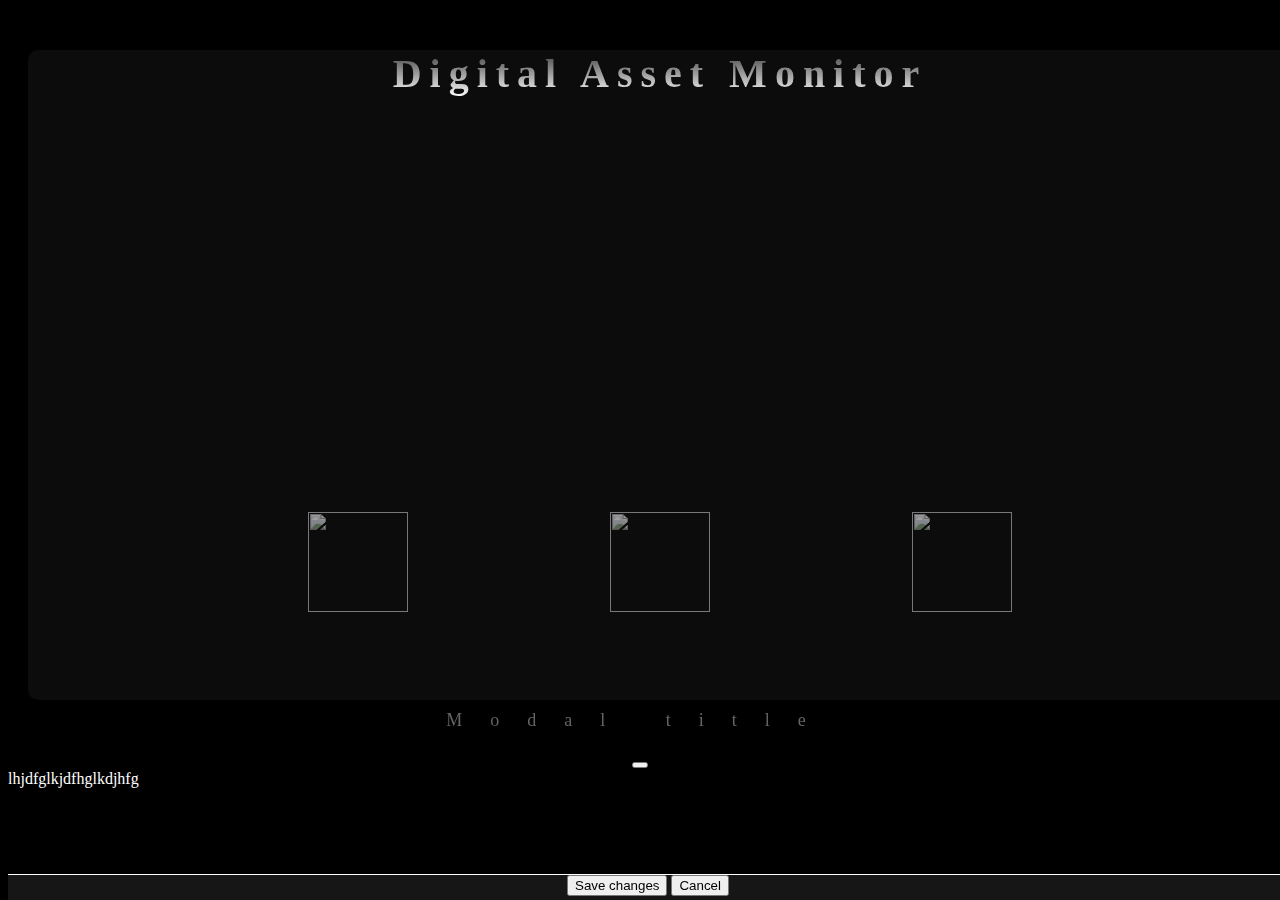
==== index.html @ eeb0f9c3 "first push with html, css and js files" ====
<!DOCTYPE html>
<html lang="en">
<head>
    <meta charset="UTF-8">
    <meta name="viewport" content="width=device-width, initial-scale=1.0">
    <meta http-equiv="X-UA-Compatible" content="ie=edge">
    <title>Digital Asset Tracker</title>
    <link rel="stylesheet" type="text/css" href="https://cdnjs.cloudflare.com/ajax/libs/bulma/0.8.0/css/bulma.css">
    <link rel="stylesheet" type="text/css" href="assets/css/style.css">
</head>
<body>
    
    <div class="container">
        <div class="main-container">
            <h1 class="heading">Digital Asset Monitor</h1>
            <header id="header-reader"></header>
            <div class="icon-container">
                <img class="icons" id="btc-icon" src="https://cdn.jsdelivr.net/gh/atomiclabs/cryptocurrency-icons@9867bdb19da14e63ffbe63805298fa60bf255cdd/128/icon/btc.png">

                <img class="icons" id="eth-icon" src="https://cdn.jsdelivr.net/gh/atomiclabs/cryptocurrency-icons@9867bdb19da14e63ffbe63805298fa60bf255cdd/128/icon/eth.png">

                <img class="icons" id="xrp-icon" src="https://cdn.jsdelivr.net/gh/atomiclabs/cryptocurrency-icons@9867bdb19da14e63ffbe63805298fa60bf255cdd/128/icon/xrp.png">
            </div>

        </div>
    </div>

    <div class="modal">
        <div class="modal-background"></div>
        <div class="modal-card">
          <header class="modal-card-head">
            <p class="modal-card-title">Modal title</p>
            <button class="delete" aria-label="close"></button>
          </header>
          <section class="modal-card-body">
            <!-- Content ... -->lhjdfglkjdfhglkdjhfg
          </section>
          <footer class="modal-card-foot">
            <button class="button is-success">Save changes</button>
            <button class="button">Cancel</button>
          </footer>
        </div>
      </div>

</body>
    



<script src="https://cdnjs.cloudflare.com/ajax/libs/jquery/3.2.1/jquery.min.js"></script>
<script src="assets/javascript/script.js"></script>
</body>
</html>
---- assets/css/style.css ----
html {
    background-color: black;
    background-image: url("https://i.gifer.com/RRsV.gif");
    background-position: center;
    background-repeat: no-repeat;
    animation: fadeInAnimation ease 15s;
    animation-iteration-count: 1; 
    animation-fill-mode: forwards;
    overflow: hidden; 
}

@keyframes fadeInAnimation { 
    0% { 
        opacity: 0; 
    } 
    100% { 
        opacity: 1; 
     } 
    }

body {
    background-color: rgba(0, 0, 0, 0);
    color: white;
    
    
}

header {
    margin-top: -10px;
    width: 100%;
    color: rgba(255, 255, 255, 0.164);
    text-align: center;
    letter-spacing: 28px;
    font-size: 18px;
    background: -webkit-linear-gradient(rgba(238, 238, 238, 0.418), rgb(110, 110, 110));
    -webkit-background-clip: text;
    -webkit-text-fill-color: transparent;

}


.main-container {
    width: 100%;
    height: 650px;
    background-color: rgba(255, 255, 255, 0.048);
    margin: 50px 20px 20px 20px;
    border-radius: 10px;
}

/* .main-container:hover{
    box-shadow: 0px 0px 10px rgba(255, 255, 255, 0.151);
    transition: 1s;
    background-color: rgba(224, 224, 224, 0.123);
    color: white;

} */

.heading {
    text-align: center;
    font-size: 40px;
    letter-spacing: 8px;
    background: -webkit-linear-gradient(rgb(56, 56, 56), rgb(255, 255, 255));
    -webkit-background-clip: text;
    -webkit-text-fill-color: transparent;
}

.icon-container {
    margin: 35px auto 45px auto;
    display: flex;
    justify-content: center;
    position: relative;
    top: 60%;
}

.icons {
    opacity: .6;
    filter: saturate(.3);
    margin: 0 8%;
    background-color: rgba(65, 65, 65, 0);
    display: inline-block;
    width: 100px;
    height: 100px;
    
}

/* #btc-icon {

} */

#btc-icon:hover {
    opacity: 1;
    transition: 1s;
    width: 110px;
    height: 110px;
    filter: saturate(1);

}


/* #eth-icon {
    
} */

#eth-icon:hover {
    opacity: 1;
    transition: 1s;
    width: 110px;
    height: 110px;
    filter: saturate(1);
}

/* #xrp-icon {
       
} */

#xrp-icon:hover {
    opacity: 1;
    transition: 1s;
    width: 110px;
    height: 110px;
    filter: saturate(1);
}



#title-bitcoin {
    text-align: center;
    color: white;
    width: 100%;
}

footer{
    position: fixed;
    bottom: 0;
    text-align: center;
    height: 25px;
    background-color: rgba(71, 71, 71, 0.308);
    width: 100%;
    border-top: 1px white solid;
}
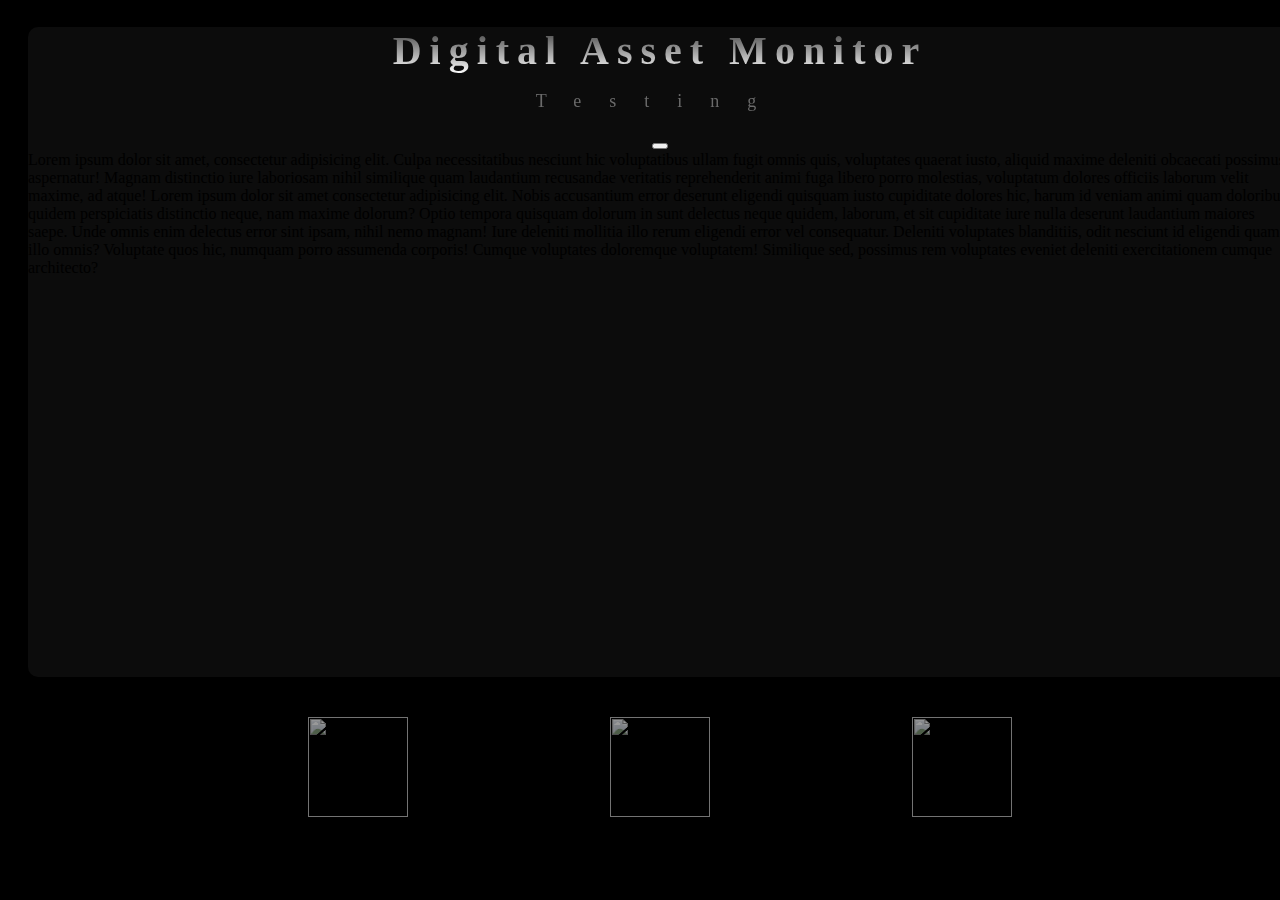
==== commit 9e88372f: "modal now opens and closes, added event listeners to each button" ====
--- a/index.html
+++ b/index.html
@@ -5,15 +5,36 @@
     <meta name="viewport" content="width=device-width, initial-scale=1.0">
     <meta http-equiv="X-UA-Compatible" content="ie=edge">
     <title>Digital Asset Tracker</title>
-    <link rel="stylesheet" type="text/css" href="https://cdnjs.cloudflare.com/ajax/libs/bulma/0.8.0/css/bulma.css">
+    <link rel="stylesheet" href="https://cdn.jsdelivr.net/npm/bulma@0.8.0/css/bulma.min.css">
+    <script defer src="https://use.fontawesome.com/releases/v5.3.1/js/all.js"></script>
     <link rel="stylesheet" type="text/css" href="assets/css/style.css">
 </head>
 <body>
     
     <div class="container">
+      
         <div class="main-container">
             <h1 class="heading">Digital Asset Monitor</h1>
             <header id="header-reader"></header>
+
+
+              <!--is-active will need to be removed/added in javascript-->
+  <div class="modal" id="main-modal">
+    <div class="modal-background"></div>
+    <div class="modal-card">
+      <header class="modal-card-head">
+        <p class="modal-card-title">Testing</p>
+        <button id="x-button" type="button" class="delete" aria-label="close"></button>
+      </header>
+      <section class="modal-card-body" style="color: black">
+        Lorem ipsum dolor sit amet, consectetur adipisicing elit. Culpa necessitatibus nesciunt hic voluptatibus ullam fugit omnis quis, voluptates quaerat iusto, aliquid maxime deleniti obcaecati possimus aspernatur! Magnam distinctio iure laboriosam nihil similique quam laudantium recusandae veritatis reprehenderit animi fuga libero porro molestias, voluptatum dolores officiis laborum velit maxime, ad atque! Lorem ipsum dolor sit amet consectetur adipisicing elit. Nobis accusantium error deserunt eligendi quisquam iusto cupiditate dolores hic, harum id veniam animi quam doloribus quidem perspiciatis distinctio neque, nam maxime dolorum? Optio tempora quisquam dolorum in sunt delectus neque quidem, laborum, et sit cupiditate iure nulla deserunt laudantium maiores saepe. Unde omnis enim delectus error sint ipsam, nihil nemo magnam! Iure deleniti mollitia illo rerum eligendi error vel consequatur. Deleniti voluptates blanditiis, odit nesciunt id eligendi quam illo omnis? Voluptate quos hic, numquam porro assumenda corporis! Cumque voluptates doloremque voluptatem! Similique sed, possimus rem voluptates eveniet deleniti exercitationem cumque architecto?
+      </section>
+
+    </div>
+  </div>
+
+
+
             <div class="icon-container">
                 <img class="icons" id="btc-icon" src="https://cdn.jsdelivr.net/gh/atomiclabs/cryptocurrency-icons@9867bdb19da14e63ffbe63805298fa60bf255cdd/128/icon/btc.png">
 
@@ -25,22 +46,7 @@
         </div>
     </div>
 
-    <div class="modal">
-        <div class="modal-background"></div>
-        <div class="modal-card">
-          <header class="modal-card-head">
-            <p class="modal-card-title">Modal title</p>
-            <button class="delete" aria-label="close"></button>
-          </header>
-          <section class="modal-card-body">
-            <!-- Content ... -->lhjdfglkjdfhglkdjhfg
-          </section>
-          <footer class="modal-card-foot">
-            <button class="button is-success">Save changes</button>
-            <button class="button">Cancel</button>
-          </footer>
-        </div>
-      </div>
+
 
 </body>
     
--- a/assets/css/style.css
+++ b/assets/css/style.css
@@ -5,8 +5,7 @@
     background-repeat: no-repeat;
     animation: fadeInAnimation ease 15s;
     animation-iteration-count: 1; 
-    animation-fill-mode: forwards;
-    overflow: hidden; 
+    animation-fill-mode: forwards; 
 }
 
 @keyframes fadeInAnimation { 
@@ -20,9 +19,7 @@
 
 body {
     background-color: rgba(0, 0, 0, 0);
-    color: white;
-    
-    
+    color: white;      
 }
 
 header {
@@ -35,15 +32,13 @@
     background: -webkit-linear-gradient(rgba(238, 238, 238, 0.418), rgb(110, 110, 110));
     -webkit-background-clip: text;
     -webkit-text-fill-color: transparent;
-
 }
-
 
 .main-container {
     width: 100%;
     height: 650px;
     background-color: rgba(255, 255, 255, 0.048);
-    margin: 50px 20px 20px 20px;
+    margin: 5px 20px 20px 20px;
     border-radius: 10px;
 }
 
@@ -65,7 +60,7 @@
 }
 
 .icon-container {
-    margin: 35px auto 45px auto;
+    margin: 50px auto 45px auto;
     display: flex;
     justify-content: center;
     position: relative;
@@ -93,7 +88,7 @@
     width: 110px;
     height: 110px;
     filter: saturate(1);
-
+    cursor: pointer;
 }
 
 
@@ -107,6 +102,7 @@
     width: 110px;
     height: 110px;
     filter: saturate(1);
+    cursor: pointer;
 }
 
 /* #xrp-icon {
@@ -119,6 +115,7 @@
     width: 110px;
     height: 110px;
     filter: saturate(1);
+    cursor: pointer;
 }
 
 
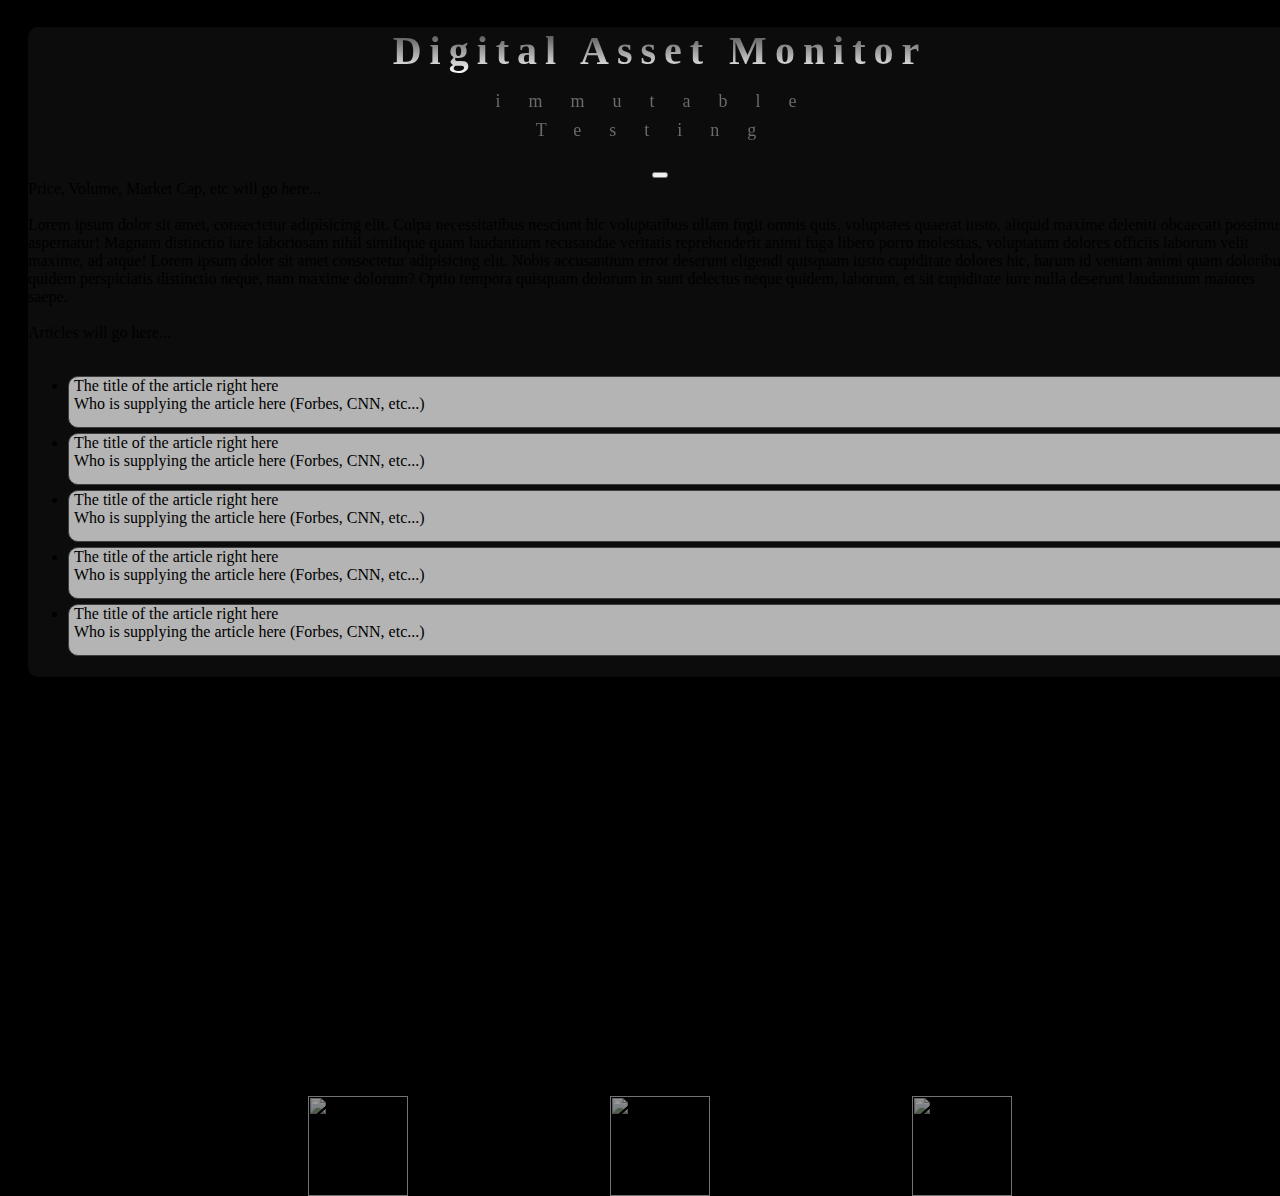
==== commit f03fbd46: "Merge pull request #4 from alexgignilliat/UI-work" ====
--- a/index.html
+++ b/index.html
@@ -27,7 +27,20 @@
         <button id="x-button" type="button" class="delete" aria-label="close"></button>
       </header>
       <section class="modal-card-body" style="color: black">
-        Lorem ipsum dolor sit amet, consectetur adipisicing elit. Culpa necessitatibus nesciunt hic voluptatibus ullam fugit omnis quis, voluptates quaerat iusto, aliquid maxime deleniti obcaecati possimus aspernatur! Magnam distinctio iure laboriosam nihil similique quam laudantium recusandae veritatis reprehenderit animi fuga libero porro molestias, voluptatum dolores officiis laborum velit maxime, ad atque! Lorem ipsum dolor sit amet consectetur adipisicing elit. Nobis accusantium error deserunt eligendi quisquam iusto cupiditate dolores hic, harum id veniam animi quam doloribus quidem perspiciatis distinctio neque, nam maxime dolorum? Optio tempora quisquam dolorum in sunt delectus neque quidem, laborum, et sit cupiditate iure nulla deserunt laudantium maiores saepe. Unde omnis enim delectus error sint ipsam, nihil nemo magnam! Iure deleniti mollitia illo rerum eligendi error vel consequatur. Deleniti voluptates blanditiis, odit nesciunt id eligendi quam illo omnis? Voluptate quos hic, numquam porro assumenda corporis! Cumque voluptates doloremque voluptatem! Similique sed, possimus rem voluptates eveniet deleniti exercitationem cumque architecto?
+        Price, Volume, Market Cap, etc will go here...<br><br>
+        Lorem ipsum dolor sit amet, consectetur adipisicing elit. Culpa necessitatibus nesciunt hic voluptatibus ullam fugit omnis quis, voluptates quaerat iusto, aliquid maxime deleniti obcaecati possimus aspernatur! Magnam distinctio iure laboriosam nihil similique quam laudantium recusandae veritatis reprehenderit animi fuga libero porro molestias, voluptatum dolores officiis laborum velit maxime, ad atque! Lorem ipsum dolor sit amet consectetur adipisicing elit. Nobis accusantium error deserunt eligendi quisquam iusto cupiditate dolores hic, harum id veniam animi quam doloribus quidem perspiciatis distinctio neque, nam maxime dolorum? Optio tempora quisquam dolorum in sunt delectus neque quidem, laborum, et sit cupiditate iure nulla deserunt laudantium maiores saepe. <br><br>
+
+        <div class="article-div">
+          Articles will go here...<br>
+          <br>
+          <ul>
+            <li>The title of the article right here<br>Who is supplying the article here (Forbes, CNN, etc...)</li>
+            <li>The title of the article right here<br>Who is supplying the article here (Forbes, CNN, etc...)</li>
+            <li>The title of the article right here<br>Who is supplying the article here (Forbes, CNN, etc...)</li>
+            <li>The title of the article right here<br>Who is supplying the article here (Forbes, CNN, etc...)</li>
+            <li>The title of the article right here<br>Who is supplying the article here (Forbes, CNN, etc...)</li>
+          </ul>
+      </div>
       </section>
 
     </div>
--- a/assets/css/style.css
+++ b/assets/css/style.css
@@ -134,4 +134,14 @@
     background-color: rgba(71, 71, 71, 0.308);
     width: 100%;
     border-top: 1px white solid;
+}
+
+li {
+    width: 100%;
+    height: 50px;
+    background-color: rgb(180, 180, 180);
+    margin: 5px auto;
+    padding: 0 5px;
+    border-radius: 10px;
+    border: 1px rgb(61, 61, 61) solid;
 }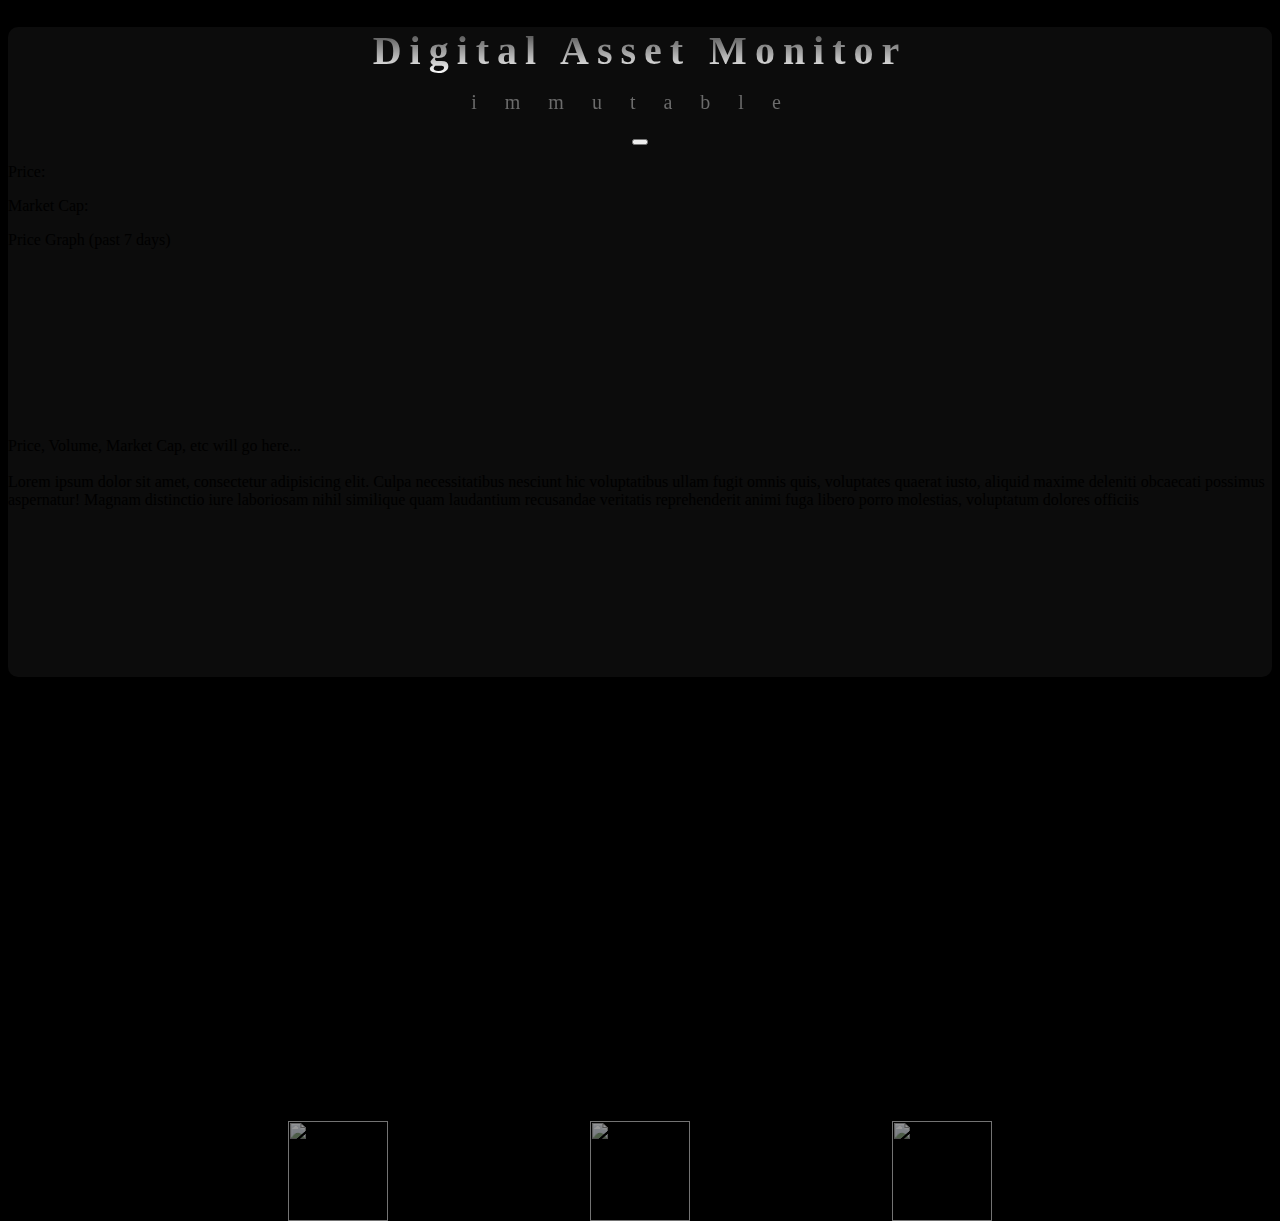
==== commit 70dcfccf: "Merge pull request #9 from alexgignilliat/alex-chartwork" ====
--- a/index.html
+++ b/index.html
@@ -2,17 +2,18 @@
 <html lang="en">
 <head>
     <meta charset="UTF-8">
-    <meta name="viewport" content="width=device-width, initial-scale=1.0">
+    <meta name="viewport" content="width=device-width, initial-scale=1, maximum-scale=1"/>
     <meta http-equiv="X-UA-Compatible" content="ie=edge">
     <title>Digital Asset Tracker</title>
     <link rel="stylesheet" href="https://cdn.jsdelivr.net/npm/bulma@0.8.0/css/bulma.min.css">
     <script defer src="https://use.fontawesome.com/releases/v5.3.1/js/all.js"></script>
     <link rel="stylesheet" type="text/css" href="assets/css/style.css">
+    <script src="https://cdn.jsdelivr.net/npm/chart.js@2.8.0"></script>
+
 </head>
 <body>
-    
     <div class="container">
-      
+
         <div class="main-container">
             <h1 class="heading">Digital Asset Monitor</h1>
             <header id="header-reader"></header>
@@ -20,33 +21,35 @@
 
               <!--is-active will need to be removed/added in javascript-->
   <div class="modal" id="main-modal">
-    <div class="modal-background"></div>
+    <div class="modal-background" style="opacity: 1;"></div>
     <div class="modal-card">
-      <header class="modal-card-head">
-        <p class="modal-card-title">Testing</p>
+      <header class="modal-card-head" style="background-color: rgb(255, 255, 255);">
+        <p class="modal-card-title" style="text-shadow: 0px 0px 5px black;"></p>
         <button id="x-button" type="button" class="delete" aria-label="close"></button>
       </header>
       <section class="modal-card-body" style="color: black">
+
+        <div class="container">
+        <p id="price">Price: </p>
+        <p id="marketCap">Market Cap: </p>
+        <p id="priceGraph">Price Graph (past 7 days)</p>
+        
+      </div>
+      <canvas id="myChart"></canvas><br><br>
+
         Price, Volume, Market Cap, etc will go here...<br><br>
-        Lorem ipsum dolor sit amet, consectetur adipisicing elit. Culpa necessitatibus nesciunt hic voluptatibus ullam fugit omnis quis, voluptates quaerat iusto, aliquid maxime deleniti obcaecati possimus aspernatur! Magnam distinctio iure laboriosam nihil similique quam laudantium recusandae veritatis reprehenderit animi fuga libero porro molestias, voluptatum dolores officiis laborum velit maxime, ad atque! Lorem ipsum dolor sit amet consectetur adipisicing elit. Nobis accusantium error deserunt eligendi quisquam iusto cupiditate dolores hic, harum id veniam animi quam doloribus quidem perspiciatis distinctio neque, nam maxime dolorum? Optio tempora quisquam dolorum in sunt delectus neque quidem, laborum, et sit cupiditate iure nulla deserunt laudantium maiores saepe. <br><br>
+        Lorem ipsum dolor sit amet, consectetur adipisicing elit. Culpa necessitatibus nesciunt hic voluptatibus ullam fugit omnis quis, voluptates quaerat iusto, aliquid maxime deleniti obcaecati possimus aspernatur! Magnam distinctio iure laboriosam nihil similique quam laudantium recusandae veritatis reprehenderit animi fuga libero porro molestias, voluptatum dolores officiis  <br><br>
+        <canvas id="myChart"></canvas>
+
 
         <div class="article-div">
-          Articles will go here...<br>
-          <br>
-          <ul>
-            <li>The title of the article right here<br>Who is supplying the article here (Forbes, CNN, etc...)</li>
-            <li>The title of the article right here<br>Who is supplying the article here (Forbes, CNN, etc...)</li>
-            <li>The title of the article right here<br>Who is supplying the article here (Forbes, CNN, etc...)</li>
-            <li>The title of the article right here<br>Who is supplying the article here (Forbes, CNN, etc...)</li>
-            <li>The title of the article right here<br>Who is supplying the article here (Forbes, CNN, etc...)</li>
-          </ul>
-      </div>
+          <!-- Articles will go here... -->
+          
+        </div>
       </section>
 
     </div>
   </div>
-
-
 
             <div class="icon-container">
                 <img class="icons" id="btc-icon" src="https://cdn.jsdelivr.net/gh/atomiclabs/cryptocurrency-icons@9867bdb19da14e63ffbe63805298fa60bf255cdd/128/icon/btc.png">
@@ -55,11 +58,10 @@
 
                 <img class="icons" id="xrp-icon" src="https://cdn.jsdelivr.net/gh/atomiclabs/cryptocurrency-icons@9867bdb19da14e63ffbe63805298fa60bf255cdd/128/icon/xrp.png">
             </div>
-
         </div>
     </div>
 
-
+    
 
 </body>
     
--- a/assets/css/style.css
+++ b/assets/css/style.css
@@ -3,7 +3,7 @@
     background-image: url("https://i.gifer.com/RRsV.gif");
     background-position: center;
     background-repeat: no-repeat;
-    animation: fadeInAnimation ease 15s;
+    animation: fadeInAnimation ease 12s;
     animation-iteration-count: 1; 
     animation-fill-mode: forwards; 
 }
@@ -28,18 +28,24 @@
     color: rgba(255, 255, 255, 0.164);
     text-align: center;
     letter-spacing: 28px;
-    font-size: 18px;
+    font-size: 20px;
     background: -webkit-linear-gradient(rgba(238, 238, 238, 0.418), rgb(110, 110, 110));
     -webkit-background-clip: text;
     -webkit-text-fill-color: transparent;
+}
+
+.modal-position-container {
+    width: 50%;
+    background-color: red;
 }
 
 .main-container {
     width: 100%;
     height: 650px;
     background-color: rgba(255, 255, 255, 0.048);
-    margin: 5px 20px 20px 20px;
+    margin: 5px auto 20px auto;
     border-radius: 10px;
+    
 }
 
 /* .main-container:hover{
@@ -57,6 +63,7 @@
     background: -webkit-linear-gradient(rgb(56, 56, 56), rgb(255, 255, 255));
     -webkit-background-clip: text;
     -webkit-text-fill-color: transparent;
+    
 }
 
 .icon-container {
@@ -92,9 +99,7 @@
 }
 
 
-/* #eth-icon {
-    
-} */
+
 
 #eth-icon:hover {
     opacity: 1;
@@ -105,9 +110,6 @@
     cursor: pointer;
 }
 
-/* #xrp-icon {
-       
-} */
 
 #xrp-icon:hover {
     opacity: 1;
@@ -117,8 +119,6 @@
     filter: saturate(1);
     cursor: pointer;
 }
-
-
 
 #title-bitcoin {
     text-align: center;
@@ -136,7 +136,7 @@
     border-top: 1px white solid;
 }
 
-li {
+#divContainer {
     width: 100%;
     height: 50px;
     background-color: rgb(180, 180, 180);
@@ -144,4 +144,24 @@
     padding: 0 5px;
     border-radius: 10px;
     border: 1px rgb(61, 61, 61) solid;
-}+    color: black;
+}
+
+.articleContainer{
+    margin-top: 5px;
+    padding-right: 8px;
+}
+
+.message a {
+    display: block;
+    height: 100%;
+    width: 100%;
+    text-decoration: none;
+}
+
+#main-modal {
+    animation: fadeInAnimation ease 3s;
+    animation-iteration-count: 1; 
+    animation-fill-mode: forwards; 
+}
+
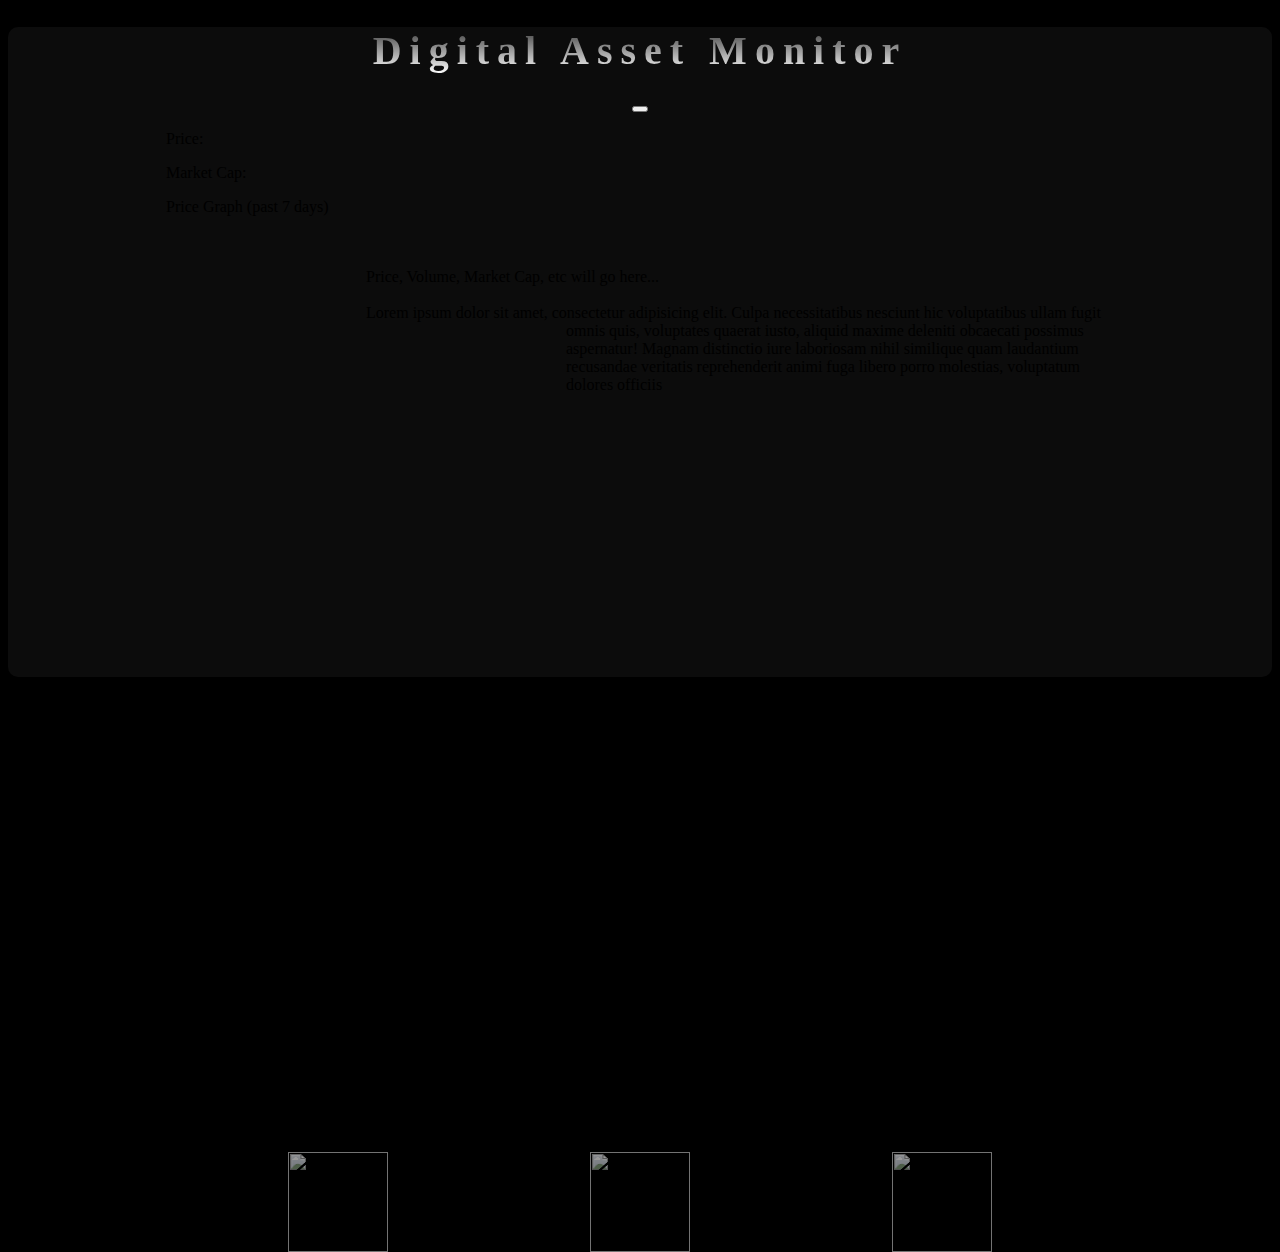
==== commit 5e045060: "Merge pull request #11 from alexgignilliat/articles-ajax-manipulation-003" ====
--- a/index.html
+++ b/index.html
@@ -29,21 +29,36 @@
       </header>
       <section class="modal-card-body" style="color: black">
 
-        <div class="container">
+   <div class="columns">
+     <div class="column is-4">
+      <div class="container">
         <p id="price">Price: </p>
         <p id="marketCap">Market Cap: </p>
         <p id="priceGraph">Price Graph (past 7 days)</p>
-        
+        <canvas id="myChart"></canvas>
+        <canvas id="myChart2"></canvas><br><br>
+        <canvas id="myChart"></canvas>  
       </div>
-      <canvas id="myChart"></canvas><br><br>
 
-        Price, Volume, Market Cap, etc will go here...<br><br>
-        Lorem ipsum dolor sit amet, consectetur adipisicing elit. Culpa necessitatibus nesciunt hic voluptatibus ullam fugit omnis quis, voluptates quaerat iusto, aliquid maxime deleniti obcaecati possimus aspernatur! Magnam distinctio iure laboriosam nihil similique quam laudantium recusandae veritatis reprehenderit animi fuga libero porro molestias, voluptatum dolores officiis  <br><br>
-        <canvas id="myChart"></canvas>
+     </div>
+     <div class="column is-8">
+      Price, Volume, Market Cap, etc will go here...<br><br>
+      Lorem ipsum dolor sit amet, consectetur adipisicing elit. Culpa necessitatibus nesciunt hic voluptatibus ullam fugit omnis quis, voluptates quaerat iusto, aliquid maxime deleniti obcaecati possimus aspernatur! Magnam distinctio iure laboriosam nihil similique quam laudantium recusandae veritatis reprehenderit animi fuga libero porro molestias, voluptatum dolores officiis  <br><br>
+    </div>
+   </div>
+
+         <div class="article-div columns">
+        <!-- Articles will go here... -->
+          <div class="article-container column is-8">
 
 
-        <div class="article-div">
-          <!-- Articles will go here... -->
+          </div>
+
+          <div class="tweeterFeed-container is-scrollable column is-4">
+
+
+
+          </div>
           
         </div>
       </section>
@@ -67,7 +82,7 @@
     
 
 
-
+<script async src="https://platform.twitter.com/widgets.js" charset="utf-8"></script>
 <script src="https://cdnjs.cloudflare.com/ajax/libs/jquery/3.2.1/jquery.min.js"></script>
 <script src="assets/javascript/script.js"></script>
 </body>
--- a/assets/css/style.css
+++ b/assets/css/style.css
@@ -159,9 +159,42 @@
     text-decoration: none;
 }
 
+.modal-card, .modal-content {
+    margin: 0 auto;
+    width: 75%;
+}
+
+.is-scrollable {
+    overflow-y: scroll;
+    /* overflow-x: hidden; */
+    height: 300px;
+}
+
+::-webkit-scrollbar {
+    width: 0px;  /* Remove scrollbar space */
+    background: transparent;  /* Optional: just make scrollbar invisible */
+}
+/* Optional: show position indicator in red */
+::-webkit-scrollbar-thumb {
+    background: rgb(233, 229, 3);
+}
+
 #main-modal {
     animation: fadeInAnimation ease 3s;
     animation-iteration-count: 1; 
     animation-fill-mode: forwards; 
 }
 
+#myChart, #myChart2{
+    max-height: 200px;
+    max-width: 200px;
+    float: left;
+}
+
+#myChart2 {
+    height: 300px;
+    width: 400px;
+    float: left;
+    clear: both;
+}
+
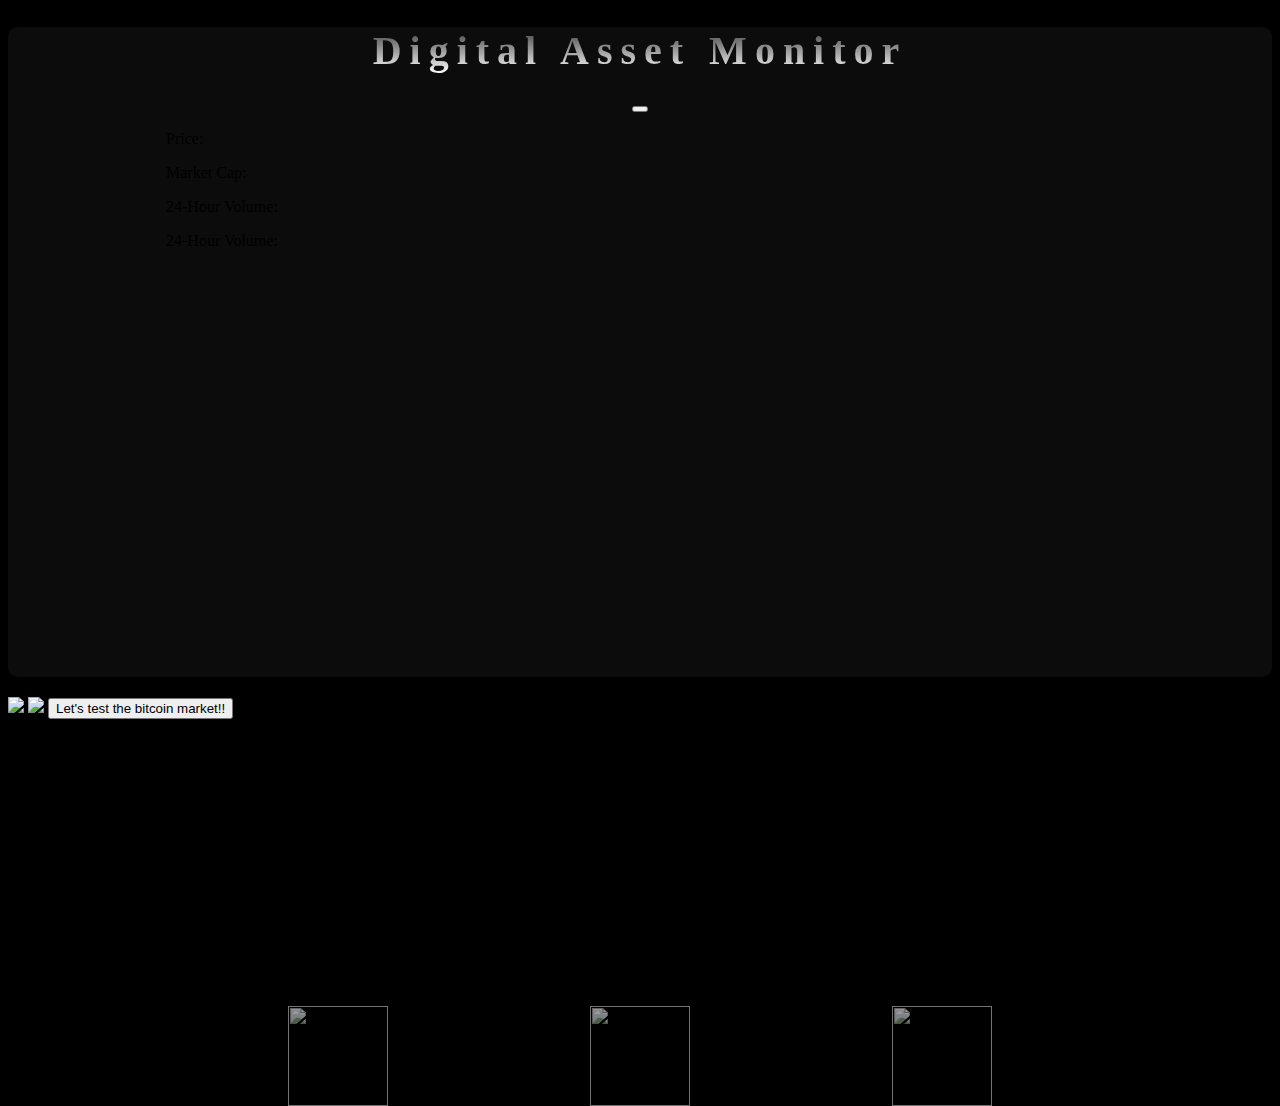
==== commit 4c473fe6: "Merge ed1d29ab72ea599d8fa45a4c274c12989c24df86 into 6d5e4ab1c357b4968527a81e7b07f248d6391fa5" ====
--- a/index.html
+++ b/index.html
@@ -8,15 +8,19 @@
     <link rel="stylesheet" href="https://cdn.jsdelivr.net/npm/bulma@0.8.0/css/bulma.min.css">
     <script defer src="https://use.fontawesome.com/releases/v5.3.1/js/all.js"></script>
     <link rel="stylesheet" type="text/css" href="assets/css/style.css">
-    <script src="https://cdn.jsdelivr.net/npm/chart.js@2.8.0"></script>
+    <script defer src="https://cdn.jsdelivr.net/npm/chart.js@2.8.0"></script>
 
 </head>
 <body>
-    <div class="container">
+  
 
-        <div class="main-container">
+    <div class="container is-centered">
+      
+
+
+        <div class="main-container is-centered">
             <h1 class="heading">Digital Asset Monitor</h1>
-            <header id="header-reader"></header>
+            <header id="header-reader" class="is-centered"></header>
 
 
               <!--is-active will need to be removed/added in javascript-->
@@ -30,20 +34,23 @@
       <section class="modal-card-body" style="color: black">
 
    <div class="columns">
-     <div class="column is-4">
-      <div class="container">
+     <div class="column is-3">
+      <div class="container" id="priceContainer">
         <p id="price">Price: </p>
         <p id="marketCap">Market Cap: </p>
-        <p id="priceGraph">Price Graph (past 7 days)</p>
-        <canvas id="myChart"></canvas>
-        <canvas id="myChart2"></canvas><br><br>
-        <canvas id="myChart"></canvas>  
+        <p id="circSupply">24-Hour Volume: </p>
+        <p id="maxSupply">24-Hour Volume: </p>
+
       </div>
 
      </div>
-     <div class="column is-8">
-      Price, Volume, Market Cap, etc will go here...<br><br>
-      Lorem ipsum dolor sit amet, consectetur adipisicing elit. Culpa necessitatibus nesciunt hic voluptatibus ullam fugit omnis quis, voluptates quaerat iusto, aliquid maxime deleniti obcaecati possimus aspernatur! Magnam distinctio iure laboriosam nihil similique quam laudantium recusandae veritatis reprehenderit animi fuga libero porro molestias, voluptatum dolores officiis  <br><br>
+     <div class="column is-6" id="chart-div"> 
+      <canvas id="myChart"></canvas>
+      <canvas id="myChart2"></canvas> 
+    </div>
+    <div class="column is-2">
+      
+
     </div>
    </div>
 
@@ -65,9 +72,8 @@
 
     </div>
   </div>
-
-            <div class="icon-container">
-                <img class="icons" id="btc-icon" src="https://cdn.jsdelivr.net/gh/atomiclabs/cryptocurrency-icons@9867bdb19da14e63ffbe63805298fa60bf255cdd/128/icon/btc.png">
+            <div class="icon-container is-centered">
+                <img class="icons icon-clicked" id="btc-icon" src="https://cdn.jsdelivr.net/gh/atomiclabs/cryptocurrency-icons@9867bdb19da14e63ffbe63805298fa60bf255cdd/128/icon/btc.png">
 
                 <img class="icons" id="eth-icon" src="https://cdn.jsdelivr.net/gh/atomiclabs/cryptocurrency-icons@9867bdb19da14e63ffbe63805298fa60bf255cdd/128/icon/eth.png">
 
@@ -75,10 +81,13 @@
             </div>
         </div>
     </div>
+    
+    <a href="https://github.com/alexgignilliat/Digital-Asset-Monitor" target="_blank"><img class="github is-centered" src="https://github.githubassets.com/images/modules/logos_page/GitHub-Mark.png"></img></a>
+    <img class="quizButton" src="https://media2.giphy.com/media/68Y0ONLbyj5Hq/source.gif">
 
-    
 
-</body>
+    <button id="test-bitcoin">Let's test the bitcoin market!!</button>
+  </body>
     
 
 
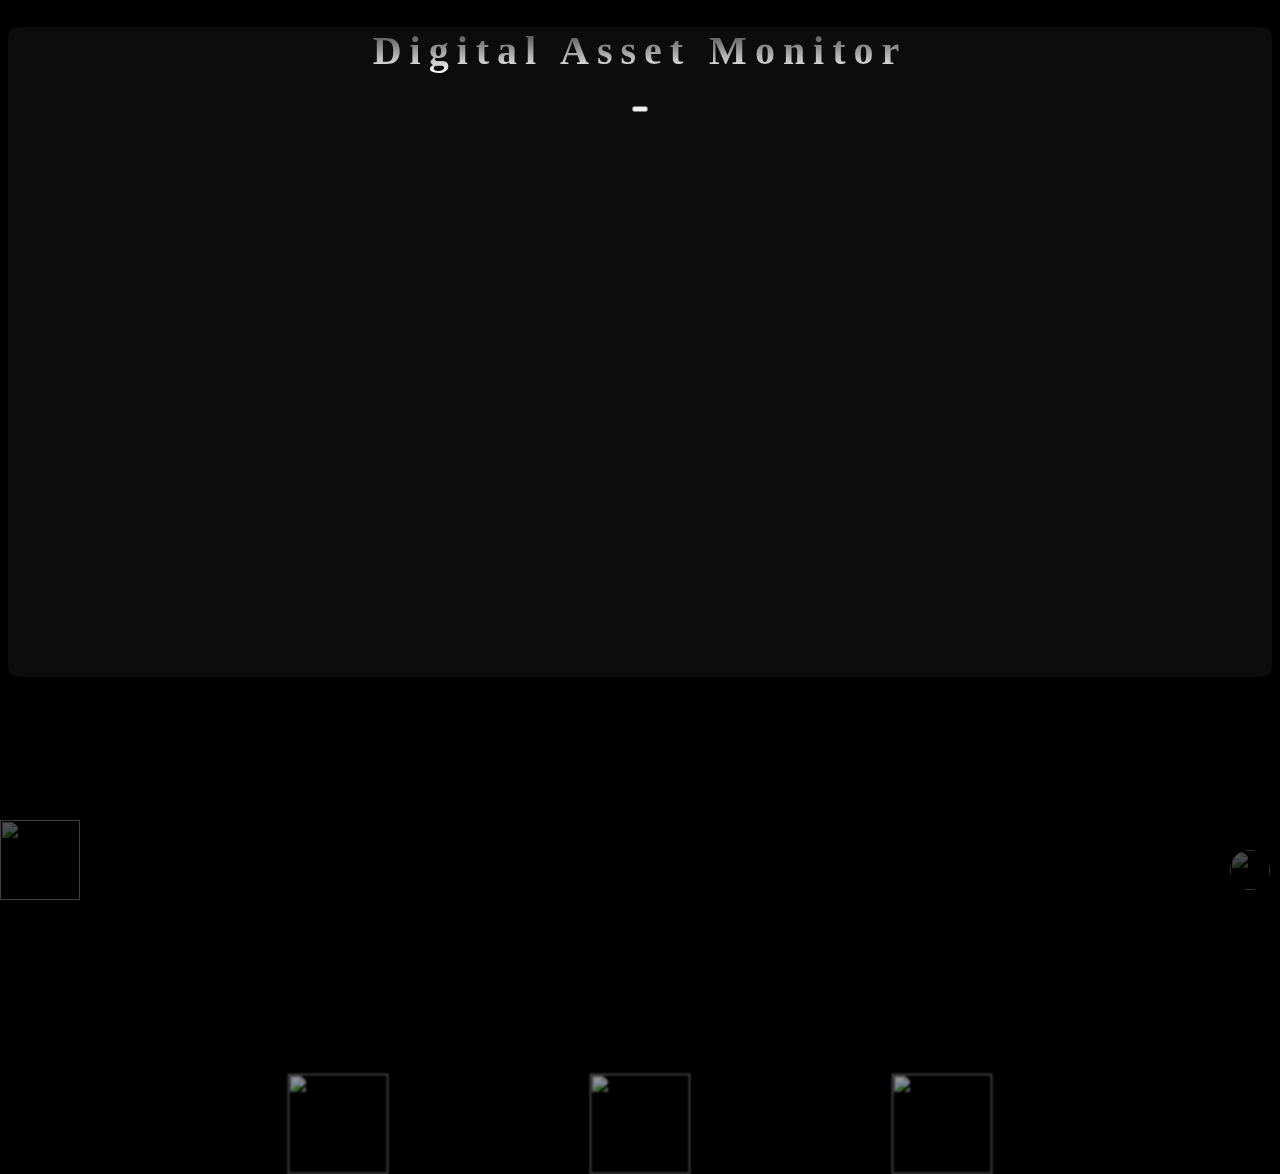
==== commit 813cd898: "final major content push" ====
--- a/index.html
+++ b/index.html
@@ -15,45 +15,44 @@
   
 
     <div class="container is-centered">
+
       
-
-
         <div class="main-container is-centered">
             <h1 class="heading">Digital Asset Monitor</h1>
             <header id="header-reader" class="is-centered"></header>
 
-
               <!--is-active will need to be removed/added in javascript-->
   <div class="modal" id="main-modal">
     <div class="modal-background" style="opacity: 1;"></div>
-    <div class="modal-card">
+    <div class="modal-card" >
       <header class="modal-card-head" style="background-color: rgb(255, 255, 255);">
-        <p class="modal-card-title" style="text-shadow: 0px 0px 5px black;"></p>
+        <p class="modal-card-title" style="text-shadow: 0px 0px 5px black; text-align: center;"></p>
         <button id="x-button" type="button" class="delete" aria-label="close"></button>
       </header>
-      <section class="modal-card-body" style="color: black">
+      <section class="modal-card-body" style="color: black" >
 
    <div class="columns">
-     <div class="column is-3">
+     <div class="column is-centered">
       <div class="container" id="priceContainer">
-        <p id="price">Price: </p>
-        <p id="marketCap">Market Cap: </p>
-        <p id="circSupply">24-Hour Volume: </p>
-        <p id="maxSupply">24-Hour Volume: </p>
-
+        <p id="price"></p>
+        <p id="marketCap"></p>
+        <p id="circSupply"></p>
+        <p id="maxSupply"></p>
+      </div>
       </div>
 
      </div>
-     <div class="column is-6" id="chart-div"> 
-      <canvas id="myChart"></canvas>
-      <canvas id="myChart2"></canvas> 
+     <div class="columns">
+     <div class="column is-12" id="chart-div"> 
+      <canvas style="margin: 0 auto;" id="myChart"></canvas>
+      <canvas style="margin: 0 auto;" class="chartjs" id="dougnut_chart_01" ></canvas> 
+      <canvas style="margin: 0 auto;" id="myChart2"></canvas>
+      
     </div>
-    <div class="column is-2">
-      
+  </div>
 
-    </div>
-   </div>
-
+   
+  
          <div class="article-div columns">
         <!-- Articles will go here... -->
           <div class="article-container column is-8">
@@ -68,10 +67,12 @@
           </div>
           
         </div>
+  </div>
       </section>
 
     </div>
-  </div>
+  
+
             <div class="icon-container is-centered">
                 <img class="icons icon-clicked" id="btc-icon" src="https://cdn.jsdelivr.net/gh/atomiclabs/cryptocurrency-icons@9867bdb19da14e63ffbe63805298fa60bf255cdd/128/icon/btc.png">
 
@@ -83,16 +84,15 @@
     </div>
     
     <a href="https://github.com/alexgignilliat/Digital-Asset-Monitor" target="_blank"><img class="github is-centered" src="https://github.githubassets.com/images/modules/logos_page/GitHub-Mark.png"></img></a>
-    <img class="quizButton" src="https://media2.giphy.com/media/68Y0ONLbyj5Hq/source.gif">
-
-
-    <button id="test-bitcoin">Let's test the bitcoin market!!</button>
-  </body>
+    <a href="easter-egg.html"> <img class="quizButton" src="https://media2.giphy.com/media/68Y0ONLbyj5Hq/source.gif"></a>
+</body>
     
 
 
 <script async src="https://platform.twitter.com/widgets.js" charset="utf-8"></script>
 <script src="https://cdnjs.cloudflare.com/ajax/libs/jquery/3.2.1/jquery.min.js"></script>
 <script src="assets/javascript/script.js"></script>
+
+
 </body>
 </html>--- a/assets/css/style.css
+++ b/assets/css/style.css
@@ -6,6 +6,7 @@
     animation: fadeInAnimation ease 12s;
     animation-iteration-count: 1; 
     animation-fill-mode: forwards; 
+    
 }
 
 @keyframes fadeInAnimation { 
@@ -19,11 +20,12 @@
 
 body {
     background-color: rgba(0, 0, 0, 0);
-    color: white;      
+    color: white;    
+    -webkit-font-smoothing: antialiased;  
 }
 
 header {
-    margin-top: -10px;
+    margin: -10px auto 0px auto;
     width: 100%;
     color: rgba(255, 255, 255, 0.164);
     text-align: center;
@@ -39,6 +41,8 @@
     background-color: red;
 }
 
+
+
 .main-container {
     width: 100%;
     height: 650px;
@@ -48,13 +52,6 @@
     
 }
 
-/* .main-container:hover{
-    box-shadow: 0px 0px 10px rgba(255, 255, 255, 0.151);
-    transition: 1s;
-    background-color: rgba(224, 224, 224, 0.123);
-    color: white;
-
-} */
 
 .heading {
     text-align: center;
@@ -72,6 +69,7 @@
     justify-content: center;
     position: relative;
     top: 60%;
+    
 }
 
 .icons {
@@ -89,23 +87,27 @@
 
 } */
 
+#btc-icon, #eth-icon, #xrp-icon {
+    filter: blur(1px);
+}
+
 #btc-icon:hover {
     opacity: 1;
-    transition: 1s;
-    width: 110px;
-    height: 110px;
+    transition: .5s;
+    
     filter: saturate(1);
     cursor: pointer;
 }
 
-
+.icon-clicked {
+    filter: blur(.3)
+}
 
 
 #eth-icon:hover {
     opacity: 1;
-    transition: 1s;
-    width: 110px;
-    height: 110px;
+    transition: .5s;
+
     filter: saturate(1);
     cursor: pointer;
 }
@@ -113,10 +115,8 @@
 
 #xrp-icon:hover {
     opacity: 1;
-    transition: 1s;
-    width: 110px;
-    height: 110px;
-    filter: saturate(1);
+    transition: .5s;
+    filter: saturate(2);
     cursor: pointer;
 }
 
@@ -182,19 +182,122 @@
 #main-modal {
     animation: fadeInAnimation ease 3s;
     animation-iteration-count: 1; 
-    animation-fill-mode: forwards; 
-}
-
-#myChart, #myChart2{
+    animation-fill-mode: forwards;
+}
+
+#chart-div {
+    display: inline-flex;
+    padding: 25px;
+    margin: 0 auto;
+}
+
+#myChart,#myChart2 {
     max-height: 200px;
-    max-width: 200px;
-    float: left;
-}
-
-#myChart2 {
-    height: 300px;
-    width: 400px;
-    float: left;
-    clear: both;
-}
-
+    max-width: 300px;
+}
+
+#dougnut_chart_01 {
+    max-height: 200px;
+    max-width: 300px;
+}
+
+.github {
+    opacity: .3;
+    height: 40px;
+    width: 40px;
+    border-radius: 50%;
+    position: fixed;
+    right: 0px;
+    bottom: 0px;
+    margin: 10px;
+    filter: hue-rotate(1s)
+}
+
+.tweeterFeed-container {
+background-image: url("../images/twitterplaceHolder.png");
+background-repeat: no-repeat;
+}
+
+.quizButton {
+    position: fixed;
+    bottom: 0px;
+    left: 0px;
+    width: 80px;
+    height: 80px;
+    filter: contrast(120%);
+    opacity: .3;
+}
+
+.quizButton:hover {
+    cursor: pointer;
+    opacity: 1;
+    transition: .5s;
+}
+
+.github:hover {
+    opacity: 1;
+    transition: .7s;
+}
+
+#price {
+    font-weight: bold;
+    font-size: 20px;
+    margin-bottom: 3px;
+    background: -webkit-linear-gradient(rgba(15, 15, 15, 0.418), rgb(71, 71, 71));
+    -webkit-background-clip: text;
+    -webkit-text-fill-color: transparent;
+}
+
+#marketCap, #circSupply, #maxSupply {
+    font-size: 14px;
+}
+
+#priceContainer {
+    text-align: center;
+    line-height: 22px;
+}
+
+@media only screen and (max-width: 1134px) {
+    #chart-div {
+        display: block;
+    }    
+
+@media only screen and (max-width: 600px) {
+    .icon-container {
+        margin: 50px auto 45px auto;
+        display: flex;
+        justify-content: center;
+        position: relative;
+        top: 15%;
+        
+    }
+
+    .icons {
+        opacity: .6;
+        filter: saturate(.3);
+        margin: 0;;
+        background-color: rgba(65, 65, 65, 0);
+        display: inline-block;
+        width: 100px;
+        height: 100px;
+        
+    }
+
+    header {
+        font-size: 20px;
+        letter-spacing: 10px;;
+    }
+  }
+
+}
+
+/* canvas {
+    box-shadow: 0px 0px 10px rgba(0, 0, 0, 0.555);
+    border-radius: 7px;
+}
+
+canvas:hover {
+    box-shadow: 0px 0px 10px rgba(0, 0, 0, 0.829);
+    transition: .3s;
+} */
+
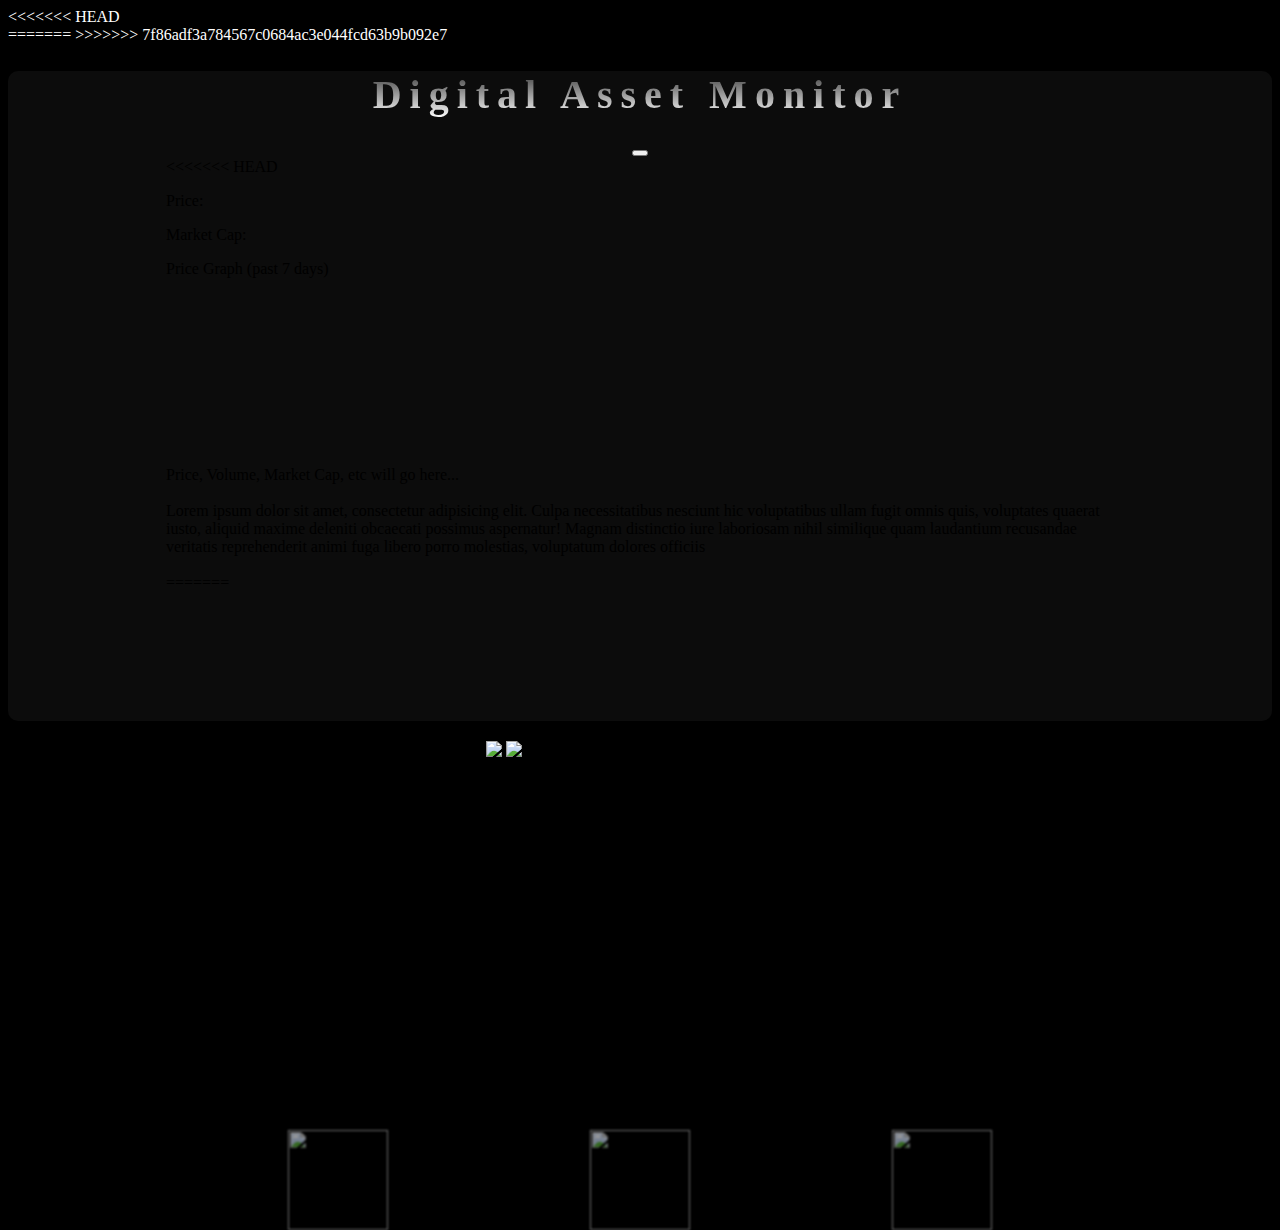
==== commit 05023525: "Merge 29fdb5f84d54df8ad779c876917d7b299ce89f34 into 7f86adf3a784567c0684ac3e044fcd63b9b092e7" ====
--- a/index.html
+++ b/index.html
@@ -12,7 +12,13 @@
 
 </head>
 <body>
+<<<<<<< HEAD
+
   
+    <div class="container">
+=======
+  
+>>>>>>> 7f86adf3a784567c0684ac3e044fcd63b9b092e7
 
     <div class="container is-centered">
 
@@ -32,6 +38,21 @@
       <section class="modal-card-body" style="color: black" >
 
    <div class="columns">
+<<<<<<< HEAD
+     <div class="column is-6">
+      <div class="container">
+        <p id="price">Price: </p>
+        <p id="marketCap">Market Cap: </p>
+        <p id="priceGraph">Price Graph (past 7 days)</p>
+        <canvas id="myChart"></canvas>
+        <canvas id="myChart2"></canvas><br><br> 
+      </div>
+
+     </div>
+     <div class="column is-6">
+      Price, Volume, Market Cap, etc will go here...<br><br>
+      Lorem ipsum dolor sit amet, consectetur adipisicing elit. Culpa necessitatibus nesciunt hic voluptatibus ullam fugit omnis quis, voluptates quaerat iusto, aliquid maxime deleniti obcaecati possimus aspernatur! Magnam distinctio iure laboriosam nihil similique quam laudantium recusandae veritatis reprehenderit animi fuga libero porro molestias, voluptatum dolores officiis  <br><br>
+=======
      <div class="column is-centered">
       <div class="container" id="priceContainer">
         <p id="price"></p>
@@ -48,6 +69,7 @@
       <canvas style="margin: 0 auto;" class="chartjs" id="dougnut_chart_01" ></canvas> 
       <canvas style="margin: 0 auto;" id="myChart2"></canvas>
       
+>>>>>>> 7f86adf3a784567c0684ac3e044fcd63b9b092e7
     </div>
   </div>
 
--- a/assets/css/style.css
+++ b/assets/css/style.css
@@ -3,7 +3,7 @@
     background-image: url("https://i.gifer.com/RRsV.gif");
     background-position: center;
     background-repeat: no-repeat;
-    animation: fadeInAnimation ease 12s;
+    animation: fadeInAnimation ease 10s;
     animation-iteration-count: 1; 
     animation-fill-mode: forwards; 
     
@@ -185,6 +185,23 @@
     animation-fill-mode: forwards;
 }
 
+<<<<<<< HEAD
+#myChart{
+    max-height: 300px;
+    max-width: 300px;
+    float: left;
+    margin: 0;
+    padding: 10px;
+}
+
+#myChart2 {
+    max-height: 300px;
+    max-width: 300px;
+    float: left;
+    margin: 0;
+    padding: 10px;
+
+=======
 #chart-div {
     display: inline-flex;
     padding: 25px;
@@ -237,10 +254,18 @@
 .github:hover {
     opacity: 1;
     transition: .7s;
+>>>>>>> 7f86adf3a784567c0684ac3e044fcd63b9b092e7
 }
 
 #price {
     font-weight: bold;
+<<<<<<< HEAD
+    font-size: 40px;
+}
+
+#marketCap {
+    font-size: 25px;
+=======
     font-size: 20px;
     margin-bottom: 3px;
     background: -webkit-linear-gradient(rgba(15, 15, 15, 0.418), rgb(71, 71, 71));
@@ -291,7 +316,7 @@
 
 }
 
-/* canvas {
+canvas {
     box-shadow: 0px 0px 10px rgba(0, 0, 0, 0.555);
     border-radius: 7px;
 }
@@ -299,5 +324,6 @@
 canvas:hover {
     box-shadow: 0px 0px 10px rgba(0, 0, 0, 0.829);
     transition: .3s;
-} */
-
+>>>>>>> 7f86adf3a784567c0684ac3e044fcd63b9b092e7
+}
+
